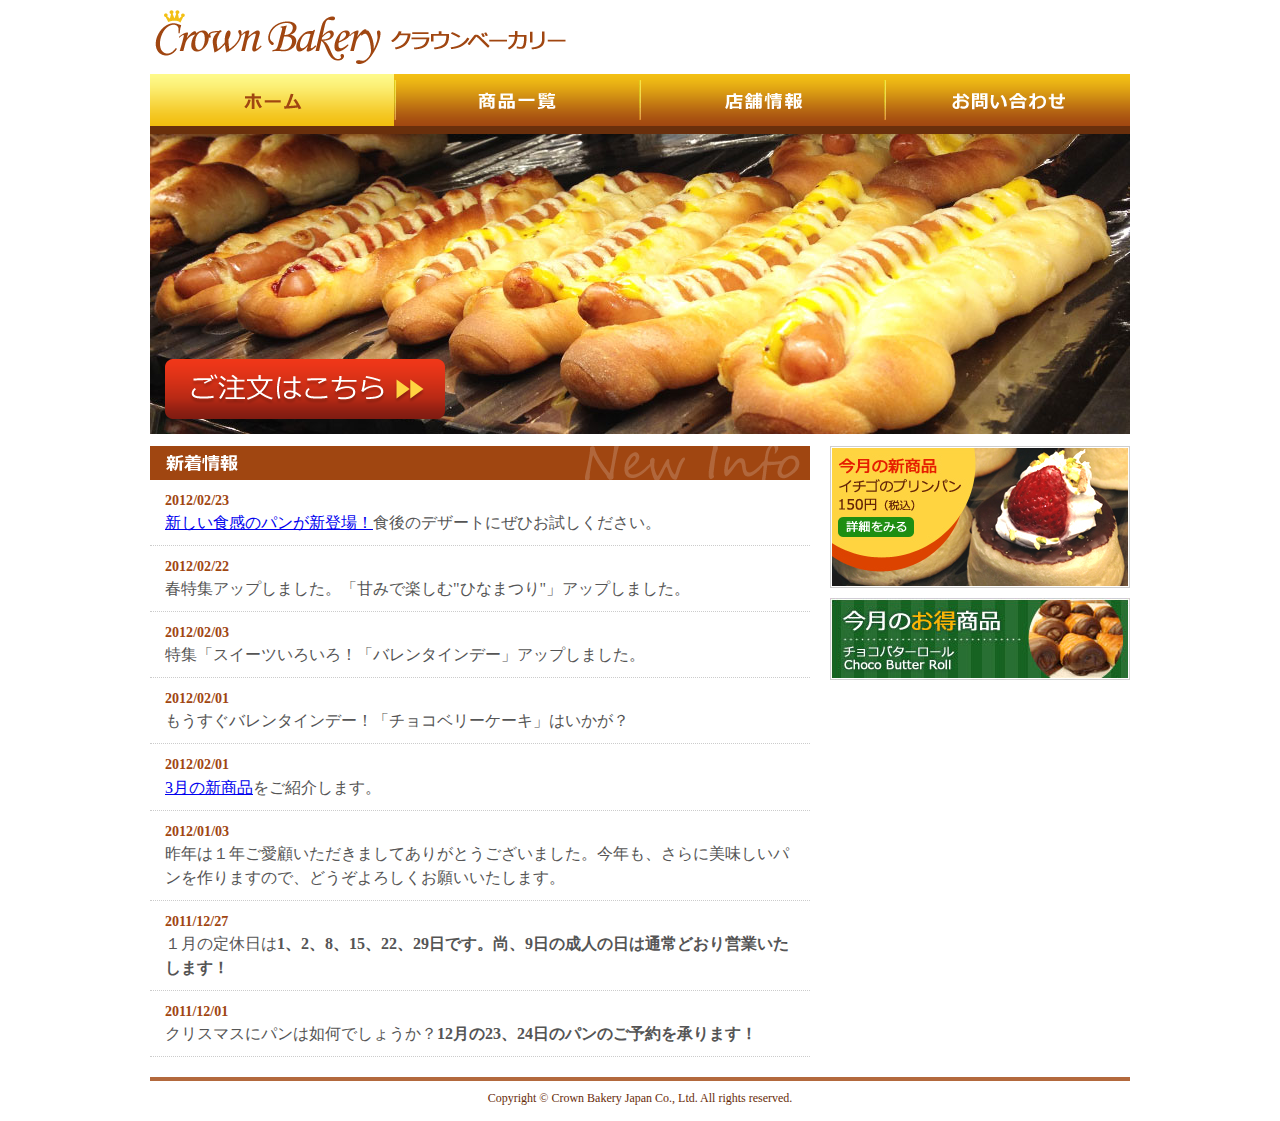
==== index.html @ 6754373e "First commit" ====
<!DOCTYPE html PUBLIC "-//W3C//DTD XHTML 1.0 Transitional//EN" "http://www.w3.org/TR/xhtml1/DTD/xhtml1-transitional.dtd">
<html xmlns="http://www.w3.org/1999/xhtml">
<head>
<meta http-equiv="Content-Type" content="text/html; charset=utf-8" />
<title>クラウンベーカリー</title>
<link href="css/common.css" rel="stylesheet" type="text/css" />
<link href="css/style.css" rel="stylesheet" type="text/css" />
</head>

<body>
<div id="container">
    <div id="header">
        <h1><img src="images/logo.png" width="412" height="54" alt="Crown Bakery クラウンベーカリー" /></h1>
        <div id="nav">
            <ul>
                <li><img src="images/nav_home_sel.png" width="245" height="52" alt="ホーム" /></a></li>
                <li><a href="products.html"><img src="images/nav_products.png" width="245" height="52" alt="商品一覧" onmouseover="this.src='images/nav_products_sel.png'" onmouseout="this.src='images/nav_products.png'" /></a></li>
                <li><a href="shop.html"><img src="images/nav_shop.png" width="245" height="52" alt="店舗情報" onmouseover="this.src='images/nav_shop_sel.png'" onmouseout="this.src='images/nav_shop.png'" /></a></li>
                <li><a href="contact.html"><img src="images/nav_contact.png" width="245" height="52" alt="お問い合わせ" onmouseover="this.src='images/nav_contact_sel.png'" onmouseout="this.src='images/nav_contact.png'" /></a></li>
            </ul>
        </div>
        <div id="main_visual"> <img src="images/main_photo.jpg" width="980" height="300" alt="ソーセージパン" /> <a href="order.html" id="link_btn"> <img src="images/order_link.png" width="280" height="60" alt="ご注文はこちら" /> </a> </div>
    </div>
    <div id="contents">
        <div id="main">
            <h2><img src="images/info_title.png" width="660" height="34" alt="新着情報" /></h2>
            <div id="infolist">
                <dl>
                    <dt>2012/02/23</dt>
                    <dd><a href="products.html">新しい食感のパンが新登場！</a>食後のデザートにぜひお試しください。</dd>
                    <dt>2012/02/22</dt>
                    <dd>春特集アップしました。「甘みで楽しむ"ひなまつり"」アップしました。</dd>
                    <dt>2012/02/03</dt>
                    <dd>特集「スイーツいろいろ！「バレンタインデー」アップしました。</dd>
                    <dt>2012/02/01</dt>
                    <dd>もうすぐバレンタインデー！「チョコベリーケーキ」はいかが？</dd>
                    <dt>2012/02/01</dt>
                    <dd><a href="item.html">3月の新商品</a>をご紹介します。</dd>
                    <dt>2012/01/03</dt>
                    <dd>昨年は１年ご愛顧いただきましてありがとうございました。今年も、さらに美味しいパンを作りますので、どうぞよろしくお願いいたします。</dd>
                    <dt>2011/12/27</dt>
                    <dd>１月の定休日は<strong>1、2、8、15、22、29日です。尚、9日の成人の日は通常どおり営業いたします！</strong></dd>
                    <dt>2011/12/01</dt>
                    <dd>クリスマスにパンは如何でしょうか？<strong>12月の23、24日のパンのご予約を承ります！</strong></dd>
                </dl>
            </div>
        </div>
        <div id="side">
            <ul>
                <li><a href="item.html"><img src="images/banner_01.jpg" width="300" height="142" alt="今月の新商品" /></a></li>
                <li><a href="products.html"><img src="images/banner_02.jpg" width="300" height="82" alt="今月のお得商品" /></a></li>
            </ul>
        </div>
    </div>
    <div id="footer">
        <p>Copyright &copy; Crown Bakery Japan Co., Ltd. All rights reserved.</p>
    </div>
</div>
</body>
</html>
---- css/common.css ----
@charset "utf-8";

/* 基本 */
html, body, div, span, h1, h2, h3, p, a, img,
dl, dt, dd, ul, li, form, table, tr, th, td {
	margin: 0;
	padding: 0;
	border: 0;
}
body {
	font-size: 100%;
	color: #555555;
}
#container {
	width: 980px;
	margin: 0px auto;
}
#header h1 , #header p{
	margin: 10px 0px 10px 5px;
}
#nav ul {
	background-color: #692f0c;
	height: 52px;
	width: 980px;
	padding-bottom: 8px;
}
#nav ul li {
	float: left;
	height: 52px;
	width: 245px;
	list-style-type: none;
}
#contents {
	width: 980px;
	margin-top: 12px;
	overflow: hidden;
}
#main {
	float: left;
	width: 660px;
}
#side {
	float: right;
	width: 300px;
}
#side ul li {
	list-style-type: none;
	margin-bottom: 6px;
}
#footer {
	font-size: 75%;
	color: #682c09;
	text-align: center;
	clear: both;
	padding: 10px 0px 15px;
	border-top: 4px solid #b3693d;
	margin-top: 20px;
}
---- css/style.css ----
@charset "utf-8";
/* CSS Document */

#header #main_visual {
	clear: left;
	position: relative;
}
#main_visual #link_btn {
	position: absolute;
	left: 15px;
	bottom: 15px;
}
#infolist dl {
	line-height: 1.5;
	margin: 0px;
}
#infolist dl dt {
	font-size: 88%;
	font-weight: bold;
	color: #a04611;
	padding: 10px 15px 0px;
}
#infolist dl dd {
	padding: 0px 15px 10px;
	border-bottom: 1px dotted #cccccc;
}
#prodlist {
	margin-top: 7px;
}
#prodlist ul li {
	margin-right: 47px;
	padding: 18px 0px 10px;
	float: left;
	width: 180px;
	list-style-type: none;
	position: relative;
}
#prodlist ul .prod_right {
	margin-right: 0px;
}
#prodlist ul p {
	font-size: 88%;
	color: #5b2204;
}
#prodlist ul .prod_name {
	font-size: 113%;
	font-weight: bold;
	color: #5b2204;
	margin: 5px 0px 0px;
}
#prodlist ul .prod_name_eng {
	font-size: 75%;
	color: #d95209;
	padding: 3px 0px;
}
#prodlist ul .label {
	position: absolute;
	top: 0px;
	right: -20px;
}
#prodlist ul li a  {
	display: block;
	padding: 4px;
	height: 170px;
	width: 170px;
	border: 1px solid #cccccc;
}
#item h2 {
	font-size: 113%;
	font-weight: bold;
	color: #5b2204;
	margin: 20px 0px 5px;
}
#item p {
	font-size: 88%;
	line-height: 18px;
	color: #5b2204;
	margin: 5px 0px;
}
#item p span {
	font-size: 113%;
	font-weight: bold;
	color: #d95209;
	display: block;
	padding: 6px 0px;
	float: left;
}
#item p a img {
	padding: 0px 6px;
}
#shop_info {
	margin: 20px 0px 10px;
	height: 220px;
}
#access {
	margin: 10px 0px;
	height: 220px;
	padding-top: 10px;
	border-top: 1px dotted #cccccc;
}
#shop_info img, #access img {
	float: left;
	margin-right: 15px;
}
#shop_info h2, #access h2 {
	font-size: 113%;
	line-height: 1.3;
	color: #015f8b;
}
#shop_info p, #access p {
	font-size: 100%;
	line-height: 1.3;
}
#order {
	margin: 20px 15px;
}
#order form p {
	padding: 6px 8px 18px;
}
#order form .title {
	font-weight: bold;
	padding: 6px 0px 6px 6px;
	border-left: 4px solid #d95209;
}
#order form p span {
	display: block;
	padding: 3px 0px;
}#order input, #order textarea {
	margin-bottom: 5px;
}
#order form #btn {
	margin-top: 20px;
	padding-top: 10px;
	border-top: 1px solid #dddddd;
}
#order form #btn input {
	font-size: 100%;
	padding: 5px 15px;
}
#contact {
	margin-top: 8px;
}
#contact form table {
	width: 660px;
	border-collapse: collapse;
}
#contact form table tr th, #contact form table tr td {
	text-align: left;
	padding: 10px;
	border: 1px solid #aaaaaa;
}
#contact form table tr th {
	background-color: #f5f5f5;
	vertical-align: middle;
	width: 210px;
	padding-left: 15px;
}#contact form table tr td {
	width: 402px;
}
#contact form table tr th .required {
	padding-left: 0.5em;
	font-size: 75%;
	color: red;
}
#contact form #btn {
	background-color: #dddddd;
	text-align: center;
	padding: 15px;
	margin-top: 8px;
}
#contact form #btn input {
	font-size: 100%;
	padding: 5px 15px;
}
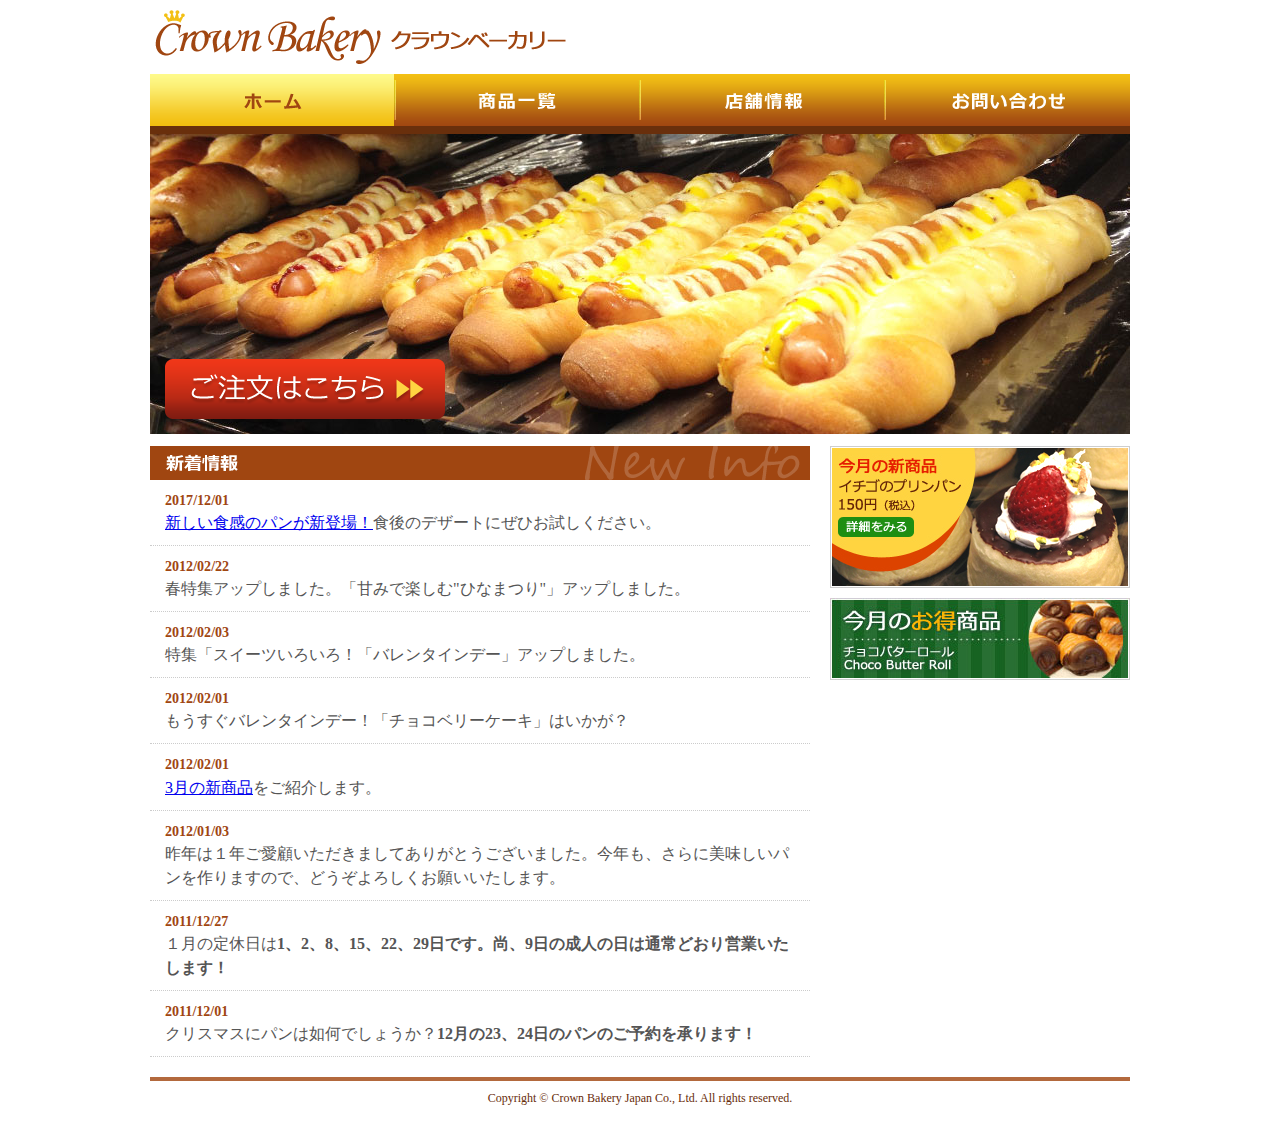
==== commit eb7c5a95: "新着情報を当年に更新した" ====
--- a/index.html
+++ b/index.html
@@ -26,7 +26,7 @@
             <h2><img src="images/info_title.png" width="660" height="34" alt="新着情報" /></h2>
             <div id="infolist">
                 <dl>
-                    <dt>2012/02/23</dt>
+                    <dt>2017/12/01</dt>
                     <dd><a href="products.html">新しい食感のパンが新登場！</a>食後のデザートにぜひお試しください。</dd>
                     <dt>2012/02/22</dt>
                     <dd>春特集アップしました。「甘みで楽しむ"ひなまつり"」アップしました。</dd>
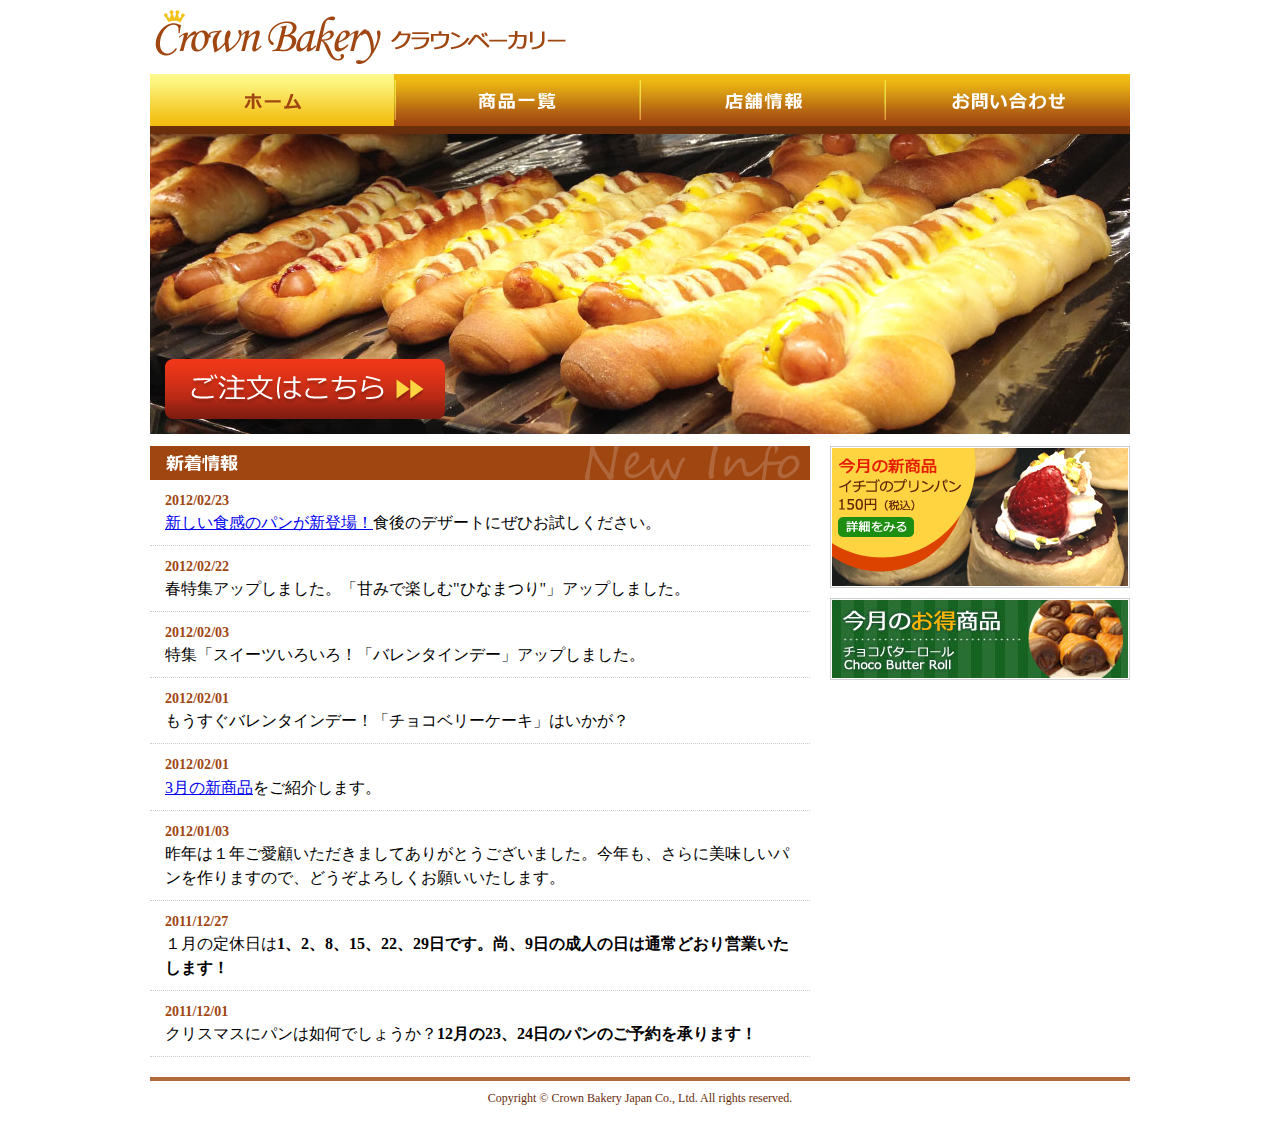
==== commit 87aa4bff: "再コミット" ====
--- a/index.html
+++ b/index.html
@@ -26,7 +26,7 @@
             <h2><img src="images/info_title.png" width="660" height="34" alt="新着情報" /></h2>
             <div id="infolist">
                 <dl>
-                    <dt>2017/12/01</dt>
+                    <dt>2012/02/23</dt>
                     <dd><a href="products.html">新しい食感のパンが新登場！</a>食後のデザートにぜひお試しください。</dd>
                     <dt>2012/02/22</dt>
                     <dd>春特集アップしました。「甘みで楽しむ"ひなまつり"」アップしました。</dd>
--- a/css/common.css
+++ b/css/common.css
@@ -9,7 +9,7 @@
 }
 body {
 	font-size: 100%;
-	color: #555555;
+	color: #blue;
 }
 #container {
 	width: 980px;
--- a/css/style.css
+++ b/css/style.css
@@ -1,6 +1,6 @@
 @charset "utf-8";
 /* CSS Document */
-
+/*ccccc*/
 #header #main_visual {
 	clear: left;
 	position: relative;
